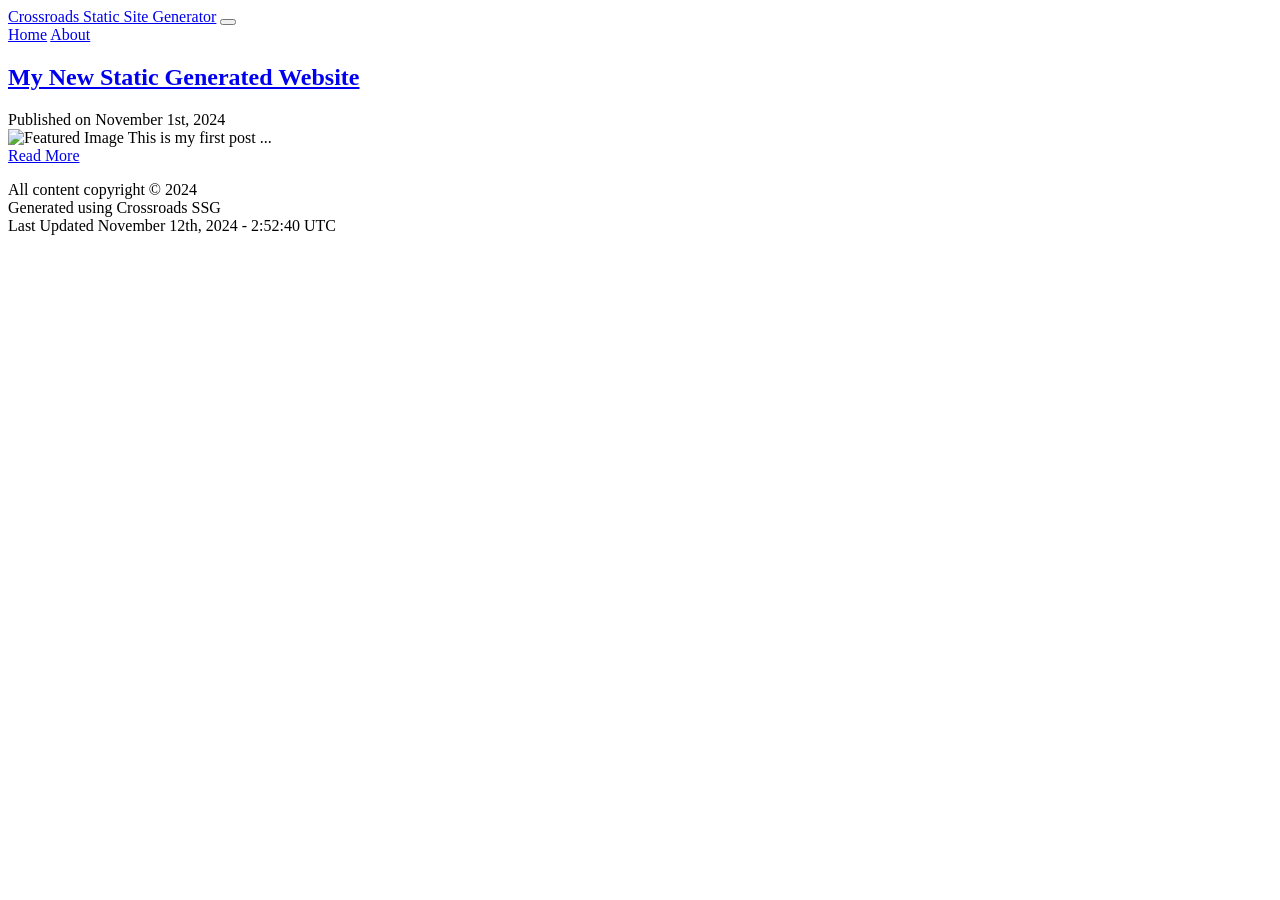
==== _public/index.html @ 449b4b17 "Adding base theme" ====
<!DOCTYPE html>
<html lang="en">
    <head>
        <link rel="stylesheet" href="/assets/crossroads.css?v=06d4a84b34425a1c04a4c28e5776aac6">
        <title>Crossroads Static Site Generator - This is the Crossroads static site generator</title>
        <link rel="icon" type="image/x-icon" href="/assets/favicon.ico?v=06d4a84b34425a1c04a4c28e5776aac6">
        <link rel="stylesheet" href="https://cdnjs.cloudflare.com/ajax/libs/font-awesome/6.6.0/css/all.min.css" media="print" onload="this.media='all'">

        <meta charset="utf-8">
        <meta name="generator" content="Crossroads 1.0">
        <meta name="viewport" content="width=device-width, initial-scale=1">

        <meta name="description" content="Crossroads SSG is a state-of-the art static site generator written in PHP">
        <meta name="og:description" content="Crossroads SSG is a state-of-the art static site generator written in PHP">
    </head>
    <body class="home">
        <nav class="navbar navbar-expand-lg navbar-dark bg-primary">
            <div class="container">
                <a class="navbar-brand" href="/">Crossroads Static Site Generator</a>
                <button class="navbar-toggler" type="button" data-bs-toggle="collapse" data-bs-target="#navbarNavAltMarkup" aria-controls="navbarNavAltMarkup" aria-expanded="false" aria-label="Toggle navigation">
                    <span class="navbar-toggler-icon"></span>
                </button>
                <div class="collapse navbar-collapse" id="navbarNavAltMarkup">
                    <div class="navbar-nav">
                        <a class="nav-item nav-link active" href="/">Home</a>
                        <a class="nav-item nav-link" href="/about.html">About</a>
                    </div>
                </div>
            </div>
        </nav>

        <div class="container mt-4">
            <article class="mt-4 mb-4">    
                <a href="/posts/my-new-static-generated-website.html" class="link-dark"><h2 class="mt-4">My New Static Generated Website</h2></a>
                <div class="meta mb-2 text-primary fs-6 fw-light">Published on <time>November 1st, 2024</time></div>

                <div class="content mt-3">
                        <picture>
                                <source media="(max-width: 320px)" srcset="/assets/posts/2024/new-site-landscape-320w.jpg">
                                <source media="(max-width: 480px)" srcset="/assets/posts/2024/new-site-landscape-480w.jpg">
                                <source media="(max-width: 640px)" srcset="/assets/posts/2024/new-site-landscape-640w.jpg">
                                <source media="(max-width: 960px)" srcset="/assets/posts/2024/new-site-landscape-960w.jpg">
                                <source media="(min-width: 961px)" srcset="/assets/posts/2024/new-site-landscape.jpg">
                            <img src="/assets/posts/2024/new-site-landscape.jpg" width="1200" height="800" alt="Featured Image" class="img-thumbnail">
                        </picture>
                    This is my first post ...
                </div>

                <div class="d-grid gap-2 d-md-flex justify-content-md-end">
                    <a href="/posts/my-new-static-generated-website.html" class="btn btn-primary mt-4" title="My New Static Generated Website" aria-label="Read More 'My New Static Generated Website'">Read More</a>
                </div>

                <div class="clearfix"></div>
            </article>
            <div class="mt-4 pt-4 pb-4 mb-4">
                <nav aria-label="page navigation">
                    <ul class="pagination justify-content-center ">

                    </ul>
                </nav>
            </div>
        </div>

        <footer class="bg-primary pt-4 pb-4 mt-4 mb-4">
            <div class="container text-center text-white">
                All content copyright &copy; 2024<br>Generated using Crossroads SSG
                <br>Last Updated November 12th, 2024 - 2:52:40 UTC
            </div>

            <script defer src="/assets/crossroads.min.js?v=06d4a84b34425a1c04a4c28e5776aac6"></script>
        </footer>   
    </body>
</html>
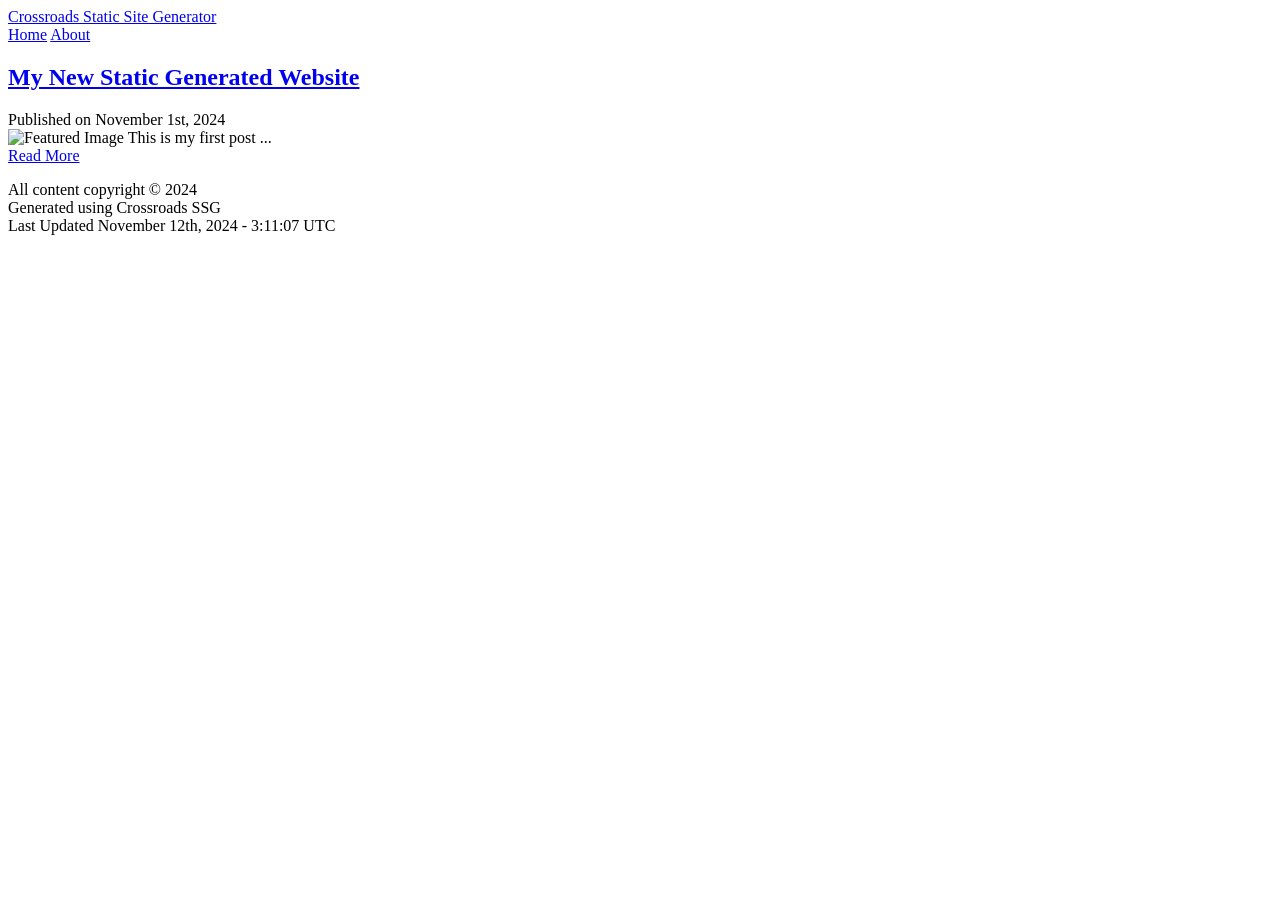
==== commit 348d652b: "Updates" ====
--- a/_public/index.html
+++ b/_public/index.html
@@ -1,9 +1,9 @@
 <!DOCTYPE html>
 <html lang="en">
     <head>
-        <link rel="stylesheet" href="/assets/crossroads.css?v=06d4a84b34425a1c04a4c28e5776aac6">
+        <link rel="stylesheet" href="/assets/crossroads.css?v=7ec7633d59a3ef4e06d6eded82fc1484">
         <title>Crossroads Static Site Generator - This is the Crossroads static site generator</title>
-        <link rel="icon" type="image/x-icon" href="/assets/favicon.ico?v=06d4a84b34425a1c04a4c28e5776aac6">
+        <link rel="icon" type="image/x-icon" href="/assets/favicon.ico?v=7ec7633d59a3ef4e06d6eded82fc1484">
         <link rel="stylesheet" href="https://cdnjs.cloudflare.com/ajax/libs/font-awesome/6.6.0/css/all.min.css" media="print" onload="this.media='all'">
 
         <meta charset="utf-8">
@@ -14,16 +14,23 @@
         <meta name="og:description" content="Crossroads SSG is a state-of-the art static site generator written in PHP">
     </head>
     <body class="home">
-        <nav class="navbar navbar-expand-lg navbar-dark bg-primary">
+        <nav class="navbar is-link" role="navigation" aria-label="main navigation">
             <div class="container">
-                <a class="navbar-brand" href="/">Crossroads Static Site Generator</a>
-                <button class="navbar-toggler" type="button" data-bs-toggle="collapse" data-bs-target="#navbarNavAltMarkup" aria-controls="navbarNavAltMarkup" aria-expanded="false" aria-label="Toggle navigation">
-                    <span class="navbar-toggler-icon"></span>
-                </button>
-                <div class="collapse navbar-collapse" id="navbarNavAltMarkup">
-                    <div class="navbar-nav">
-                        <a class="nav-item nav-link active" href="/">Home</a>
-                        <a class="nav-item nav-link" href="/about.html">About</a>
+                <div class="navbar-brand">
+                    <a class="navbar-item" href="/">Crossroads Static Site Generator</a>
+
+                    <a role="button" class="navbar-burger" aria-label="menu" aria-expanded="false" data-target="navbarBasicExample">
+                        <span aria-hidden="true"></span>
+                        <span aria-hidden="true"></span>
+                        <span aria-hidden="true"></span>
+                        <span aria-hidden="true"></span>
+                    </a>
+                </div>
+                
+                <div id="navbarBasicExample" class="navbar-menu">
+                    <div class="navbar-start">
+                        <a class="navbar-item is-selected" href="/">Home</a>
+                        <a class="navbar-item" href="/about.html">About</a>
                     </div>
                 </div>
             </div>
@@ -64,10 +71,10 @@
         <footer class="bg-primary pt-4 pb-4 mt-4 mb-4">
             <div class="container text-center text-white">
                 All content copyright &copy; 2024<br>Generated using Crossroads SSG
-                <br>Last Updated November 12th, 2024 - 2:52:40 UTC
+                <br>Last Updated November 12th, 2024 - 3:11:07 UTC
             </div>
 
-            <script defer src="/assets/crossroads.min.js?v=06d4a84b34425a1c04a4c28e5776aac6"></script>
+            <script defer src="/assets/crossroads.min.js?v=7ec7633d59a3ef4e06d6eded82fc1484"></script>
         </footer>   
     </body>
 </html>
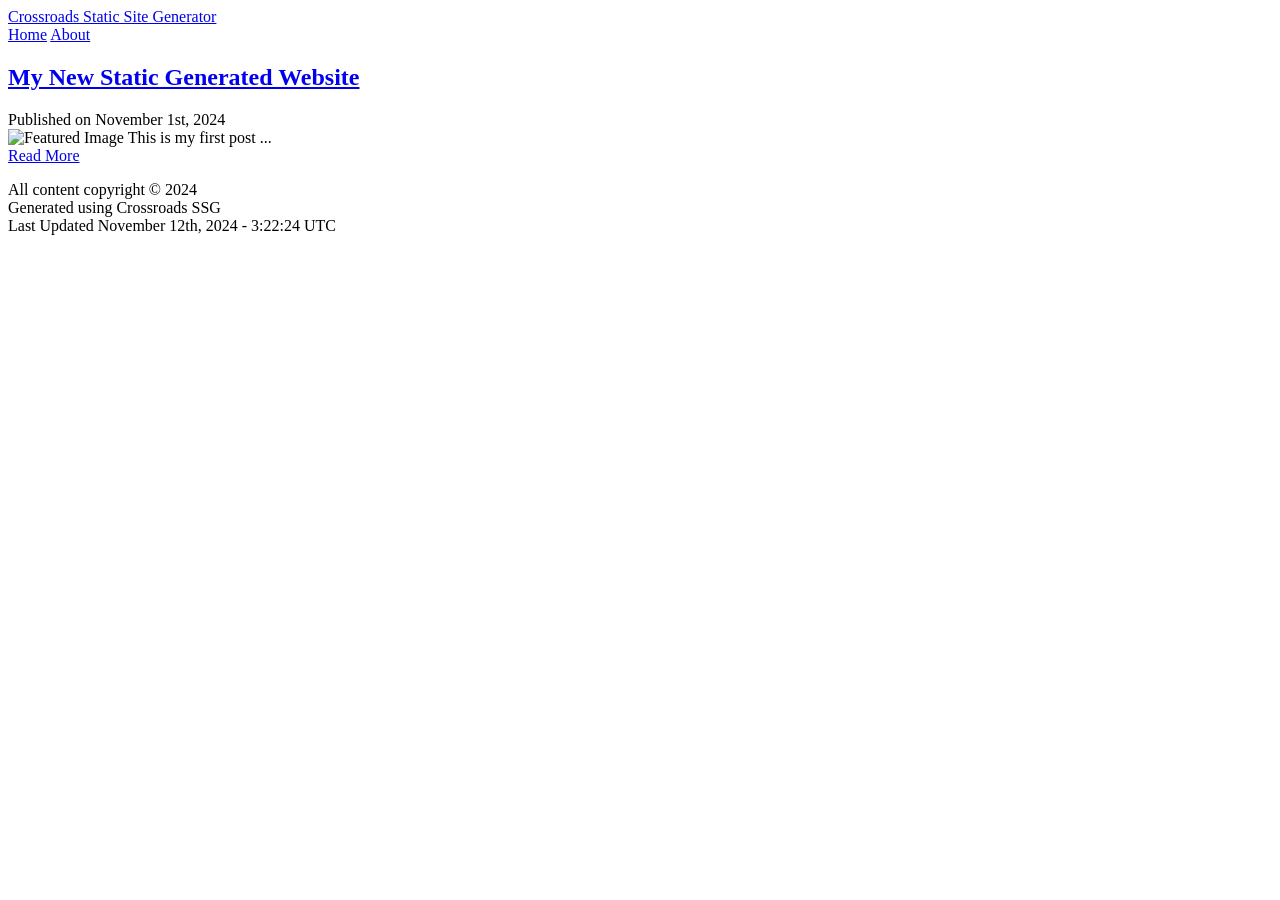
==== commit 89804ba2: "Updates" ====
--- a/_public/index.html
+++ b/_public/index.html
@@ -71,7 +71,7 @@
         <footer class="bg-primary pt-4 pb-4 mt-4 mb-4">
             <div class="container text-center text-white">
                 All content copyright &copy; 2024<br>Generated using Crossroads SSG
-                <br>Last Updated November 12th, 2024 - 3:11:07 UTC
+                <br>Last Updated November 12th, 2024 - 3:22:24 UTC
             </div>
 
             <script defer src="/assets/crossroads.min.js?v=7ec7633d59a3ef4e06d6eded82fc1484"></script>
